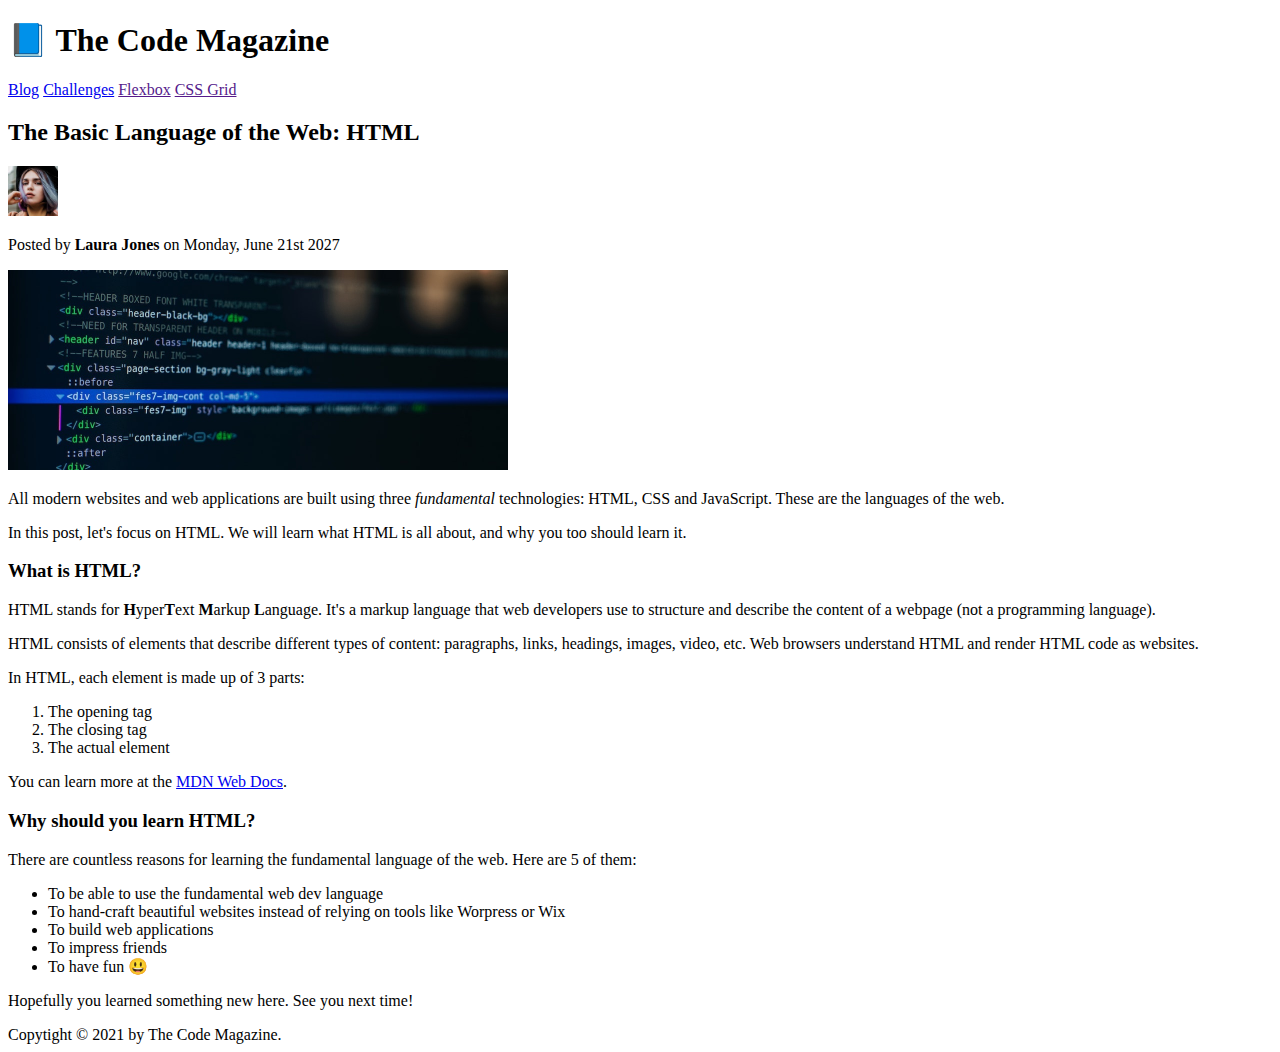
==== 02-HTML-Fundamentals/index.html @ 29057b38 "Section 2" ====
<!DOCTYPE html>
<html lang="en">
  <head>
    <meta charset="utf-8" />
    <title>The basic Language of the web: HTML</title>
  </head>

  <body>
    <!--
    <h1>The Basic Language of the Web: HTML</h1>
    <h2>The Basic Language of the Web: HTML</h2>
    <h3>The Basic Language of the Web: HTML</h3>
    <h4>The Basic Language of the Web: HTML</h4>
    <h5>The Basic Language of the Web: HTML</h5>
    <h6>The Basic Language of the Web: HTML</h6>
    -->

    <header>
      <h1>📘 The Code Magazine</h1>

      <nav>
        <a href="blog.html">Blog</a>
        <a href="#">Challenges</a>
        <a href="">Flexbox</a>
        <a href="">CSS Grid</a>
      </nav>
    </header>

    <article>
      <h2>The Basic Language of the Web: HTML</h2>

      <img
        src="laura-jones.jpg"
        alt="Headshot of Laura Jones"
        width="50"
        height="50"
      />

      <p>Posted by <strong>Laura Jones</strong> on Monday, June 21st 2027</p>

      <img
        src="post-img.jpg"
        alt="HTML code on a screen"
        width="500"
        height="200"
      />

      <p>
        All modern websites and web applications are built using three
        <em>fundamental</em> technologies: HTML, CSS and JavaScript. These are
        the languages of the web.
      </p>
      <p>
        In this post, let's focus on HTML. We will learn what HTML is all about,
        and why you too should learn it.
      </p>

      <h3>What is HTML?</h3>

      <p>
        HTML stands for <strong>H</strong>yper<strong>T</strong>ext
        <strong>M</strong>arkup <strong>L</strong>anguage. It's a markup
        language that web developers use to structure and describe the content
        of a webpage (not a programming language).
      </p>
      <p>
        HTML consists of elements that describe different types of content:
        paragraphs, links, headings, images, video, etc. Web browsers understand
        HTML and render HTML code as websites.
      </p>

      <p>In HTML, each element is made up of 3 parts:</p>
      <ol>
        <li>The opening tag</li>
        <li>The closing tag</li>
        <li>The actual element</li>
      </ol>

      <p>
        You can learn more at the
        <a
          href="https://developer.mozilla.org/en-US/docs/web/HTML"
          target="_blank"
          >MDN Web Docs</a
        >.
      </p>

      <h3>Why should you learn HTML?</h3>

      <p>
        There are countless reasons for learning the fundamental language of the
        web. Here are 5 of them:
      </p>

      <ul>
        <li>To be able to use the fundamental web dev language</li>
        <li>
          To hand-craft beautiful websites instead of relying on tools like
          Worpress or Wix
        </li>
        <li>To build web applications</li>
        <li>To impress friends</li>
        <li>To have fun 😃</li>
      </ul>

      <p>Hopefully you learned something new here. See you next time!</p>
    </article>

    <footer>
      Copytight &copy; 2021 by The Code Magazine.
    </footer>
  </body>
</html>
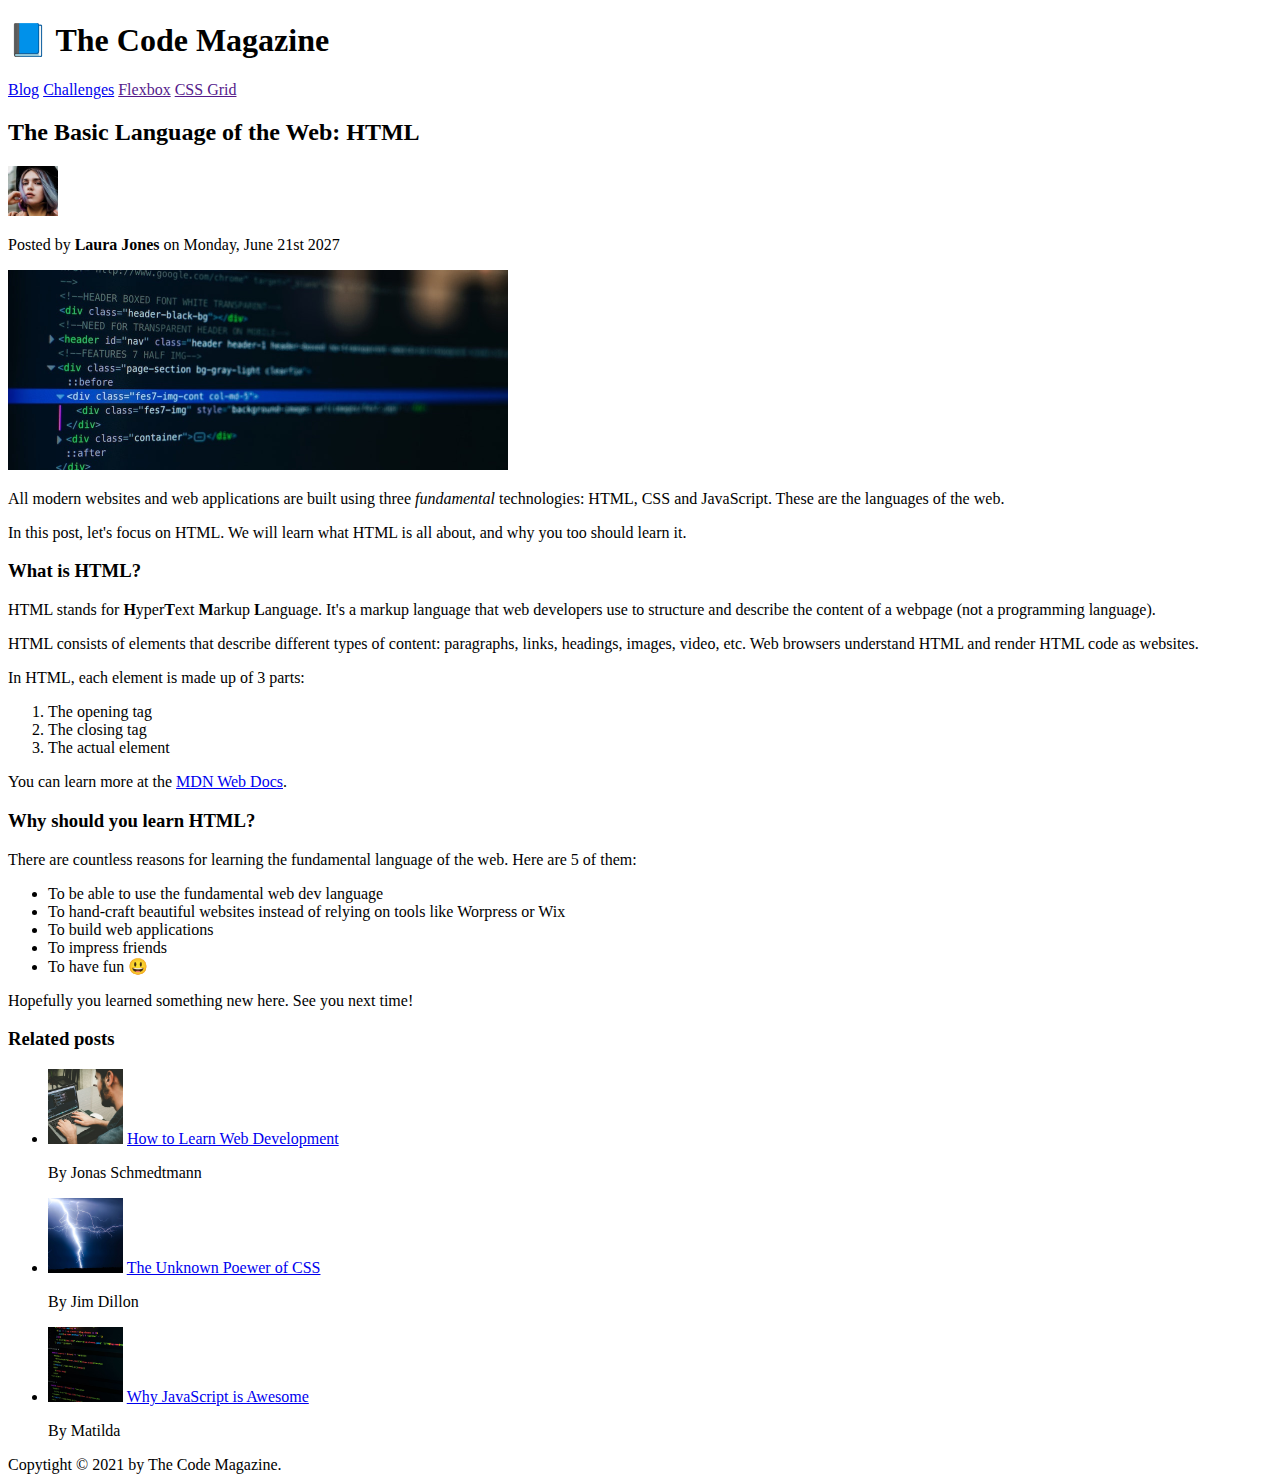
==== commit decdba03: "Section 2 - Challenge 1" ====
--- a/02-HTML-Fundamentals/index.html
+++ b/02-HTML-Fundamentals/index.html
@@ -15,7 +15,7 @@
     <h6>The Basic Language of the Web: HTML</h6>
     -->
 
-    <header>
+    <div>
       <h1>📘 The Code Magazine</h1>
 
       <nav>
@@ -24,13 +24,13 @@
         <a href="">Flexbox</a>
         <a href="">CSS Grid</a>
       </nav>
-    </header>
+    </div>
 
     <article>
       <h2>The Basic Language of the Web: HTML</h2>
 
       <img
-        src="laura-jones.jpg"
+        src="img/laura-jones.jpg"
         alt="Headshot of Laura Jones"
         width="50"
         height="50"
@@ -39,7 +39,7 @@
       <p>Posted by <strong>Laura Jones</strong> on Monday, June 21st 2027</p>
 
       <img
-        src="post-img.jpg"
+        src="img/post-img.jpg"
         alt="HTML code on a screen"
         width="500"
         height="200"
@@ -106,6 +106,42 @@
       <p>Hopefully you learned something new here. See you next time!</p>
     </article>
 
+    <aside>
+      <h3>Related posts</h3>
+      <ul>
+        <li>
+          <img
+            src="img/related-1.jpg"
+            width="75"
+            height="75"
+            alt="Person programming"
+          />
+          <a href="#">How to Learn Web Development</a>
+          <p>By Jonas Schmedtmann</p>
+        </li>
+        <li>
+          <img
+            src="img/related-2.jpg"
+            width="75"
+            height="75"
+            alt="The Unknown Poewer of CSS"
+          />
+          <a href="#">The Unknown Poewer of CSS</a>
+          <p>By Jim Dillon</p>
+        </li>
+        <li>
+          <img
+            src="img/related-3.jpg"
+            width="75"
+            height="75"
+            alt="Why JavaScript is Awesome"
+          />
+          <a href="#">Why JavaScript is Awesome</a>
+          <p>By Matilda</p>
+        </li>
+      </ul>
+    </aside>
+
     <footer>
       Copytight &copy; 2021 by The Code Magazine.
     </footer>
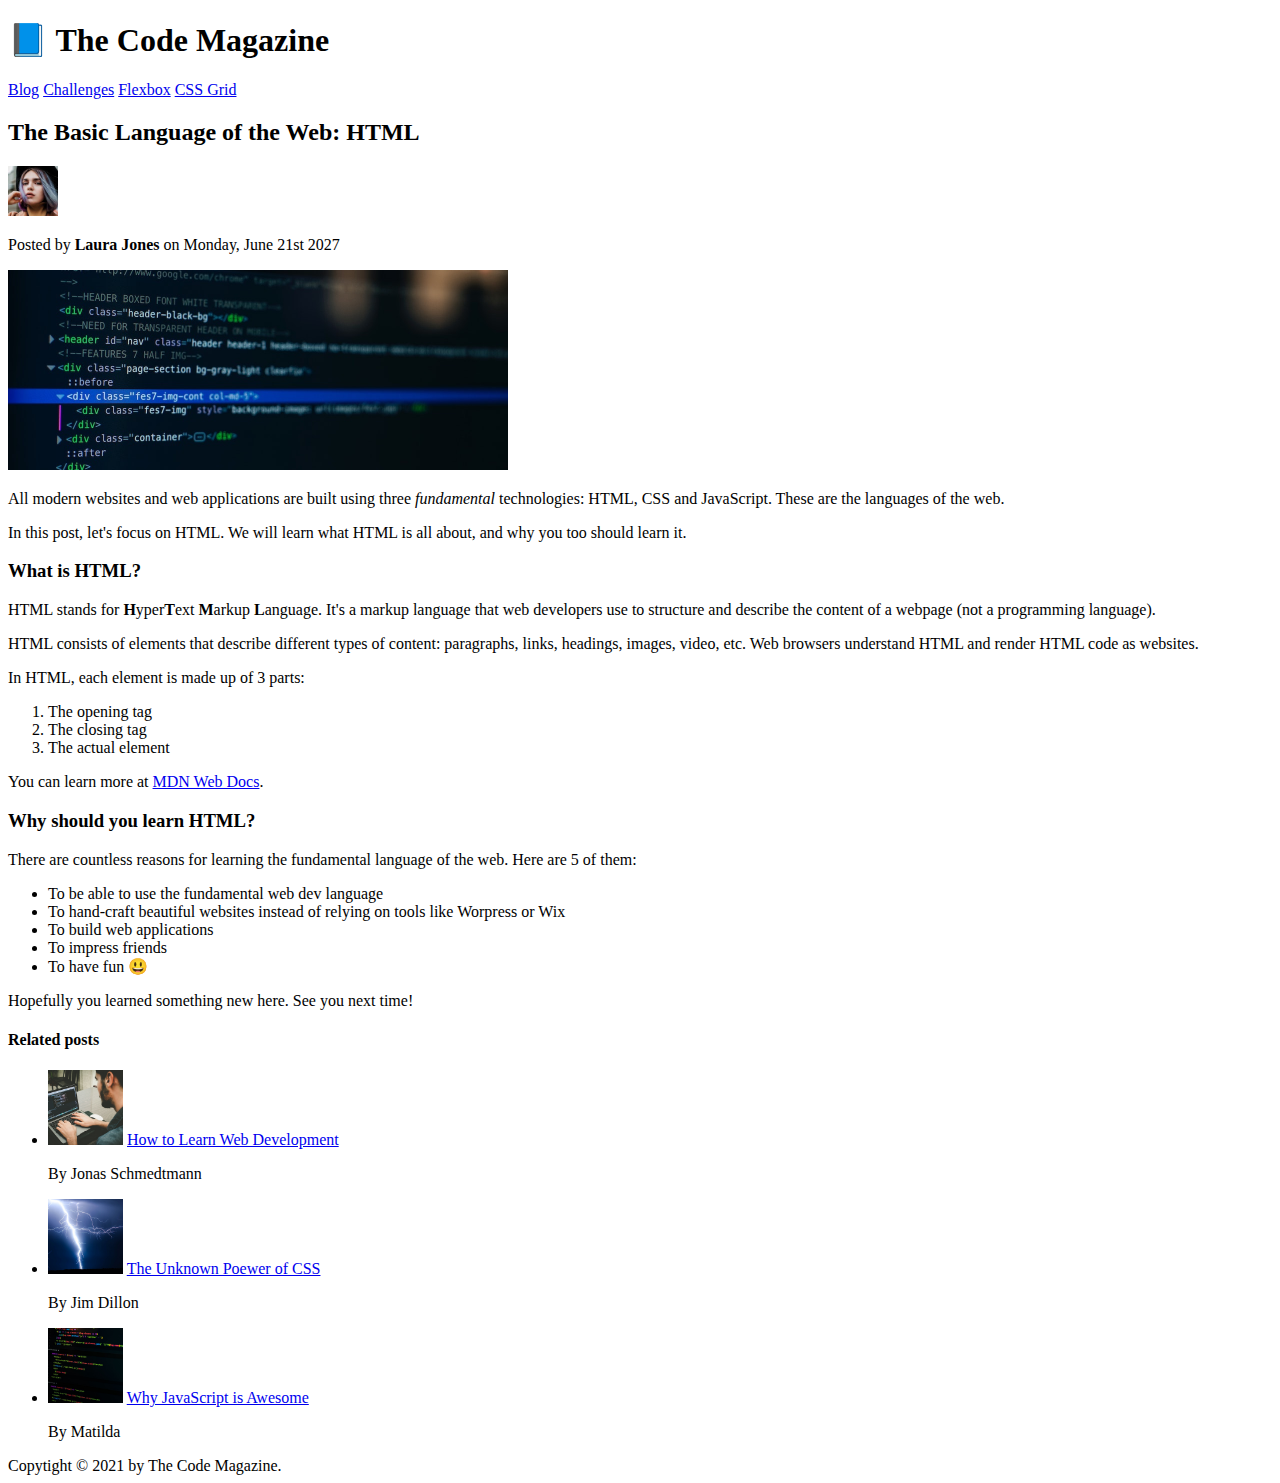
==== commit ae2da205: "Section 2 - Challenge 2" ====
--- a/02-HTML-Fundamentals/index.html
+++ b/02-HTML-Fundamentals/index.html
@@ -2,7 +2,7 @@
 <html lang="en">
   <head>
     <meta charset="utf-8" />
-    <title>The basic Language of the web: HTML</title>
+    <title>The Basic Language of the Web: HTML</title>
   </head>
 
   <body>
@@ -15,40 +15,43 @@
     <h6>The Basic Language of the Web: HTML</h6>
     -->
 
-    <div>
+    <header>
       <h1>📘 The Code Magazine</h1>
 
       <nav>
         <a href="blog.html">Blog</a>
-        <a href="#">Challenges</a>
-        <a href="">Flexbox</a>
-        <a href="">CSS Grid</a>
+        <a href="challenges.html">Challenges</a>
+        <a href="#">Flexbox</a>
+        <a href="#">CSS Grid</a>
       </nav>
-    </div>
+    </header>
 
     <article>
-      <h2>The Basic Language of the Web: HTML</h2>
+      <header>
+        <h2>The Basic Language of the Web: HTML</h2>
 
-      <img
-        src="img/laura-jones.jpg"
-        alt="Headshot of Laura Jones"
-        width="50"
-        height="50"
-      />
+        <img
+          src="img/laura-jones.jpg"
+          alt="Headshot of Laura Jones"
+          width="50"
+          height="50"
+        />
 
-      <p>Posted by <strong>Laura Jones</strong> on Monday, June 21st 2027</p>
+        <p>Posted by <strong>Laura Jones</strong> on Monday, June 21st 2027</p>
 
-      <img
-        src="img/post-img.jpg"
-        alt="HTML code on a screen"
-        width="500"
-        height="200"
-      />
+        <img
+          src="img/post-img.jpg"
+          alt="HTML code on a screen"
+          width="500"
+          height="200"
+        />
+      </header>
 
       <p>
         All modern websites and web applications are built using three
-        <em>fundamental</em> technologies: HTML, CSS and JavaScript. These are
-        the languages of the web.
+        <em>fundamental</em>
+        technologies: HTML, CSS and JavaScript. These are the languages of the
+        web.
       </p>
       <p>
         In this post, let's focus on HTML. We will learn what HTML is all about,
@@ -56,7 +59,6 @@
       </p>
 
       <h3>What is HTML?</h3>
-
       <p>
         HTML stands for <strong>H</strong>yper<strong>T</strong>ext
         <strong>M</strong>arkup <strong>L</strong>anguage. It's a markup
@@ -68,7 +70,6 @@
         paragraphs, links, headings, images, video, etc. Web browsers understand
         HTML and render HTML code as websites.
       </p>
-
       <p>In HTML, each element is made up of 3 parts:</p>
       <ol>
         <li>The opening tag</li>
@@ -77,7 +78,7 @@
       </ol>
 
       <p>
-        You can learn more at the
+        You can learn more at
         <a
           href="https://developer.mozilla.org/en-US/docs/web/HTML"
           target="_blank"
@@ -107,7 +108,7 @@
     </article>
 
     <aside>
-      <h3>Related posts</h3>
+      <h4>Related posts</h4>
       <ul>
         <li>
           <img
